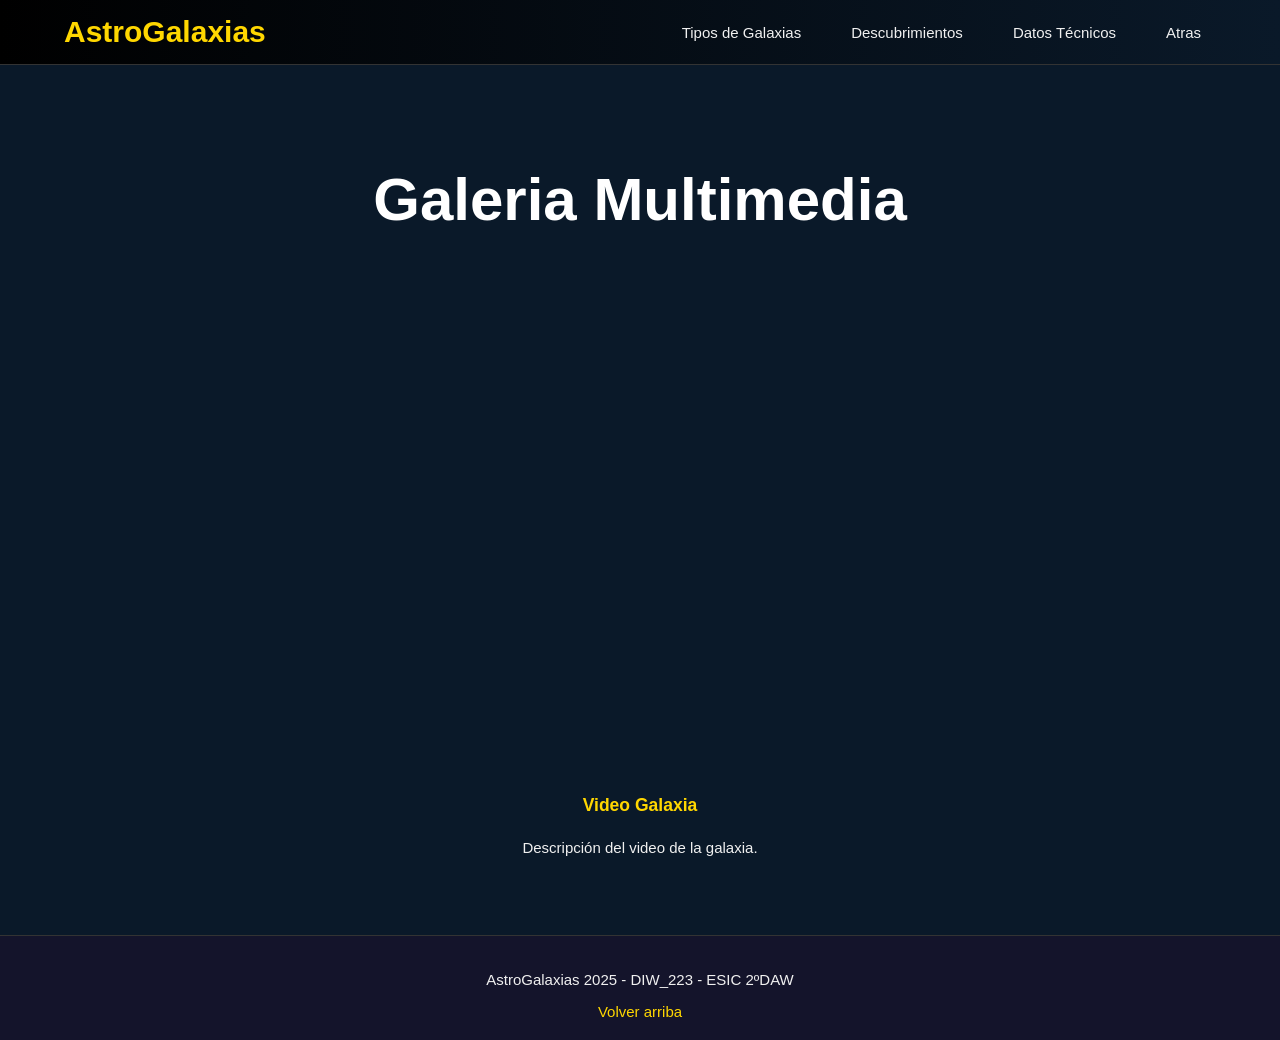
==== seccionVideo.html @ 4e8846e5 "Sección Video" ====
<!DOCTYPE html>
<html lang="en">
<head>
    <meta charset="UTF-8">
    <meta name="viewport" content="width=device-width, initial-scale=1.0">
    <title>Videos</title>
    <link rel="stylesheet" href="estilos.css">
</head>
<body>
    <header>
        <h1>AstroGalaxias</h1>
        <nav class="navbar">
            <input type="checkbox" id="nav-toggle" class="nav-toggle">
            <label for="nav-toggle" class="nav-toggle-icon">
                <span></span>
                <span></span>
                <span></span>
            </label>
            <ul class="menu">
                <li><a href="index.html#galaxias">Tipos de Galaxias</a></li>
                <li><a href="index.html#timeline">Descubrimientos</a></li>
                <li><a href="index.html#fichas">Datos Técnicos</a></li>
                <li><a href="seccionMultimedia.html">Atras</a></li>
            </ul>
        </nav>
    </header>

    <section class="hero">
        <h2>Galeria Multimedia</h2>
    </section>

    <section id="videos-container">
        <iframe width="560" height="315" src="https://www.youtube.com/embed/eTD0WWFIDAg?si=PZMDpkyV2u9RWeyG" title="YouTube video player" frameborder="0" allow="accelerometer; autoplay; clipboard-write; encrypted-media; gyroscope; picture-in-picture; web-share" referrerpolicy="strict-origin-when-cross-origin" allowfullscreen></iframe>        
        <h3>Video Galaxia</h3>
        <p>Descripción del video de la galaxia.</p>
    </section>


    <footer>
        <p>AstroGalaxias 2025 - DIW_223 - ESIC 2ºDAW</p>
        <a href="#top">Volver arriba</a>
    </footer>

</body>
</html>
---- estilos.css ----
:root {
    --color-principal: #0a1929;
    --color-secundario: #6a0dad;
    --color-acento: #ffd700;
    --espacio-base: 20px;
    --radio-bordes: 12px;
    --sombra: 0 4px 6px rgba(0, 0, 0, 0.3);
}

html {
    scroll-behavior: smooth;
}

/* Estilos Generales */
body {
    background-color: var(--color-principal);
    color: #F0F0F0;
    font-family: 'Segoe UI', Tahoma, Geneva, Verdana, sans-serif;
    margin: 0;
    padding: 0;
    font-size: 15px;
}

h1,
h2,
h3,
h4,
h5,
h6 {
    color: var(--color-acento);
}

h2 {
    text-align: center;
    font-size: 2.5em;
    margin-top: calc(var(--espacio-base) * 2);
    margin-bottom: calc(var(--espacio-base) * 2);
}

a {
    color: #F0F0F0;
    text-decoration: none;
}

/*  ----------------------------------- Header y Navegación */
header {
    background: linear-gradient(to right, #000, var(--color-principal));
    padding: 1em 5%;
    display: flex;
    justify-content: space-between;
    align-items: center;
    border-bottom: 1px solid #333;
}

header h1 {
    font-size: 2em;
    margin: 0;
}

.navbar .menu {
    list-style: none;
    display: flex;
    margin: 0;
    padding: 0;
}

.navbar .menu li {
    margin-left: var(--espacio-base);
}

.navbar .menu a {
    padding: 10px 15px;
    transition: background-color 0.3s, color 0.3s;
    border-radius: 10px;
}

.navbar .menu a:hover {
    background-color: rgba(255, 215, 0, 0.2);
    color: var(--color-acento);
    text-decoration: underline;
}

.nav-toggle,
.nav-toggle-icon {
    display: none;
}

/* ------------------------------------ Sección Multimedia */

.videos {
    display: grid;
    grid-template-columns: repeat(auto-fit, minmax(300px, 1fr));
    gap: var(--espacio-base);
    padding: var(--espacio-base) 5%;
}

.videos div {
    background-color: #1D1D3D;
    padding: var(--espacio-base);
    border-radius: var(--radio-bordes);
    box-shadow: var(--sombra);
    transition: transform 0.3s ease, box-shadow 0.3s ease;
}

.videos div:hover {
    transform: scale(1.05);
    box-shadow: 0 10px 16px rgba(0, 0, 0, 0.4);
}

.videos div img {
    width: 100%;
    border-radius: var(--radio-bordes);
    margin-bottom: var(--espacio-base);
}

/* ------------------------------------ Sección Video */

#videos-container {
    padding: var(--espacio-base) 5%;
    text-align: center;
}

#videos-container h3 {
    margin-bottom: var(--espacio-base);
}

#videos-container iframe {
    width: 100%;
    height: 400px;
    border-radius: var(--radio-bordes);
    margin-bottom: var(--espacio-base);
}

#videos-container p {
    line-height: 1.6;
}

/*  ----------------------------------- Sección Hero */
.hero {
    background: url('https://images.unsplash.com/photo-1462331940025-496dfbfc7564?q=80&w=2111&auto=format&fit=crop') no-repeat center center/cover;
    text-align: center;
    padding: 100px var(--espacio-base);
    color: white;
}

.hero h2 {
    font-size: 4em;
    margin: 0;
    color: white;
}

.hero p {
    font-size: 1.5em;
}

/*  ----------------------------------- Sección Tipos de Galaxias */
.galeria-galaxias {
    display: grid;
    grid-template-columns: repeat(auto-fit, minmax(300px, 1fr));
    gap: var(--espacio-base);
    padding: var(--espacio-base) 5%;
}

.galaxia-card {
    background-color: #1D1D3D;
    padding: var(--espacio-base);
    border-radius: var(--radio-bordes);
    box-shadow: var(--sombra);
    border: 2px solid transparent;
    transition: transform 0.3s ease, box-shadow 0.3s ease;
}
.galaxia-card:hover {
    transform: scale(1.05);
    box-shadow: 0 10px 16px rgba(0, 0, 0, 0.4);
}

.galaxia-card h3 {
    margin-top: 0;
}

.galaxia-card .categoria {
    display: block;
    margin-top: 10px;
    font-size: 0.9em;
    color: #DAA520;
}

.galeria-galaxias .galaxia-card:nth-child(3) {
    border-color: var(--color-secundario);
}

/*  ----------------------------------- Sección Timeline */
.timeline-descubrimientos {
    display: grid;
    grid-template-columns: repeat(3, 1fr);
    gap: var(--espacio-base);
    padding: var(--espacio-base) 5%;
}

.timeline-descubrimientos > .evento {
    background-color: #1D1D3D;
    padding: var(--espacio-base);
    border-radius: var(--radio-bordes);
    box-shadow: var(--sombra);
    transition: transform 0.3s ease, box-shadow 0.3s ease;
}

.timeline-descubrimientos > .evento:first-of-type {
    border-left: 4px solid var(--color-acento);
}

.timeline-descubrimientos > .evento:last-of-type {
    border-right: 4px solid white;
}

.timeline-descubrimientos > .evento:hover {
    transform: scale(1.05);
    box-shadow: 0 8px 16px rgba(0, 0, 0, 0.4);
}

.evento h4 {
    margin: 0 0 10px 0;
    font-size: 2em;
}

.evento h5 {
    margin: 0 0 10px 0;
    font-size: 1.2em;
    color: var(--color-secundario);
}

/*  ----------------------------------- Sección Fichas Técnicas */
.fichas-tecnicas {
    padding: var(--espacio-base) 5%;
}

.ficha {
    background-color: var(--color-principal);
    padding: calc(var(--espacio-base) * 1.5);
    margin-bottom: calc(var(--espacio-base) * 2);
    border-radius: var(--radio-bordes);
    box-shadow: var(--sombra);
}

.descripcion-larga::-webkit-scrollbar {
    width: 10px;
}

.descripcion-larga::-webkit-scrollbar-track {
    background: #14142B;
    border-radius: var(--radio-bordes);
}

.descripcion-larga::-webkit-scrollbar-thumb {
    background-color: var(--color-secundario);
    border-radius: var(--radio-bordes);
}

.descripcion-larga::-webkit-scrollbar-thumb:hover {
    background-color: var(--color-acento);
}

.descripcion-larga {
    padding-bottom: var(--espacio-base);
    border-right: 4px solid var(--color-secundario);
    padding-right: var(--espacio-base);
    max-height: 250px;
    overflow-y: auto;
    border-radius: var(--radio-bordes);
}

.ficha h4 {
    font-size: 2em;
    margin-top: 0;
}

.datos-tabla {
    overflow-x: auto;
}

.datos-tabla table {
    width: 100%;
    border-collapse: collapse;
    margin-top: var(--espacio-base);
    background-color: #1D1D3D;
    border-radius: var(--radio-bordes); 
    overflow: hidden;
    min-width: 600px;
}

.datos-tabla th,
.datos-tabla td {
    padding: 15px;
    text-align: left;
    border-bottom: 1px solid #4a4a69;
}

.datos-tabla th {
    background-color: var(--color-secundario);
    color: var(--color-acento);
}

.datos-tabla tr:last-child td {
    border-bottom: none;
}

/*  ----------------------------------- Footer */
footer {
    text-align: center;
    padding: var(--espacio-base);
    margin-top: calc(var(--espacio-base) * 2);
    background-color: #14142B;
    border-top: 1px solid #333;
}

footer a {
    color: var(--color-acento);
}


/*  ----------------------------------- Botón para volver arriba */
#flecharriba {
    position: fixed;
    bottom: var(--espacio-base);
    right: var(--espacio-base);
}

.scroll-top {
    background-color: #000;
    color: white;
    padding: 10px 15px;
    border-radius: 50%;
    font-size: 20px;
    line-height: 1;
}

/*  ----------------------------------- Diseño Responsivo para móviles */
@media (max-width: 768px) {


    .navbar {
        width: 100%;
    }

    .nav-toggle-icon {
        display: block;
        position: absolute;
        top: 25px;
        right: 20px;
        cursor: pointer;
        z-index: 1001;
    }

    .nav-toggle-icon span {
        display: block;
        width: 25px;
        height: 3px;
        background-color: var(--color-acento);
        margin: 5px 0;
        transition: all 0.3s;
    }

    .navbar .menu {
        position: fixed;
        top: 0;
        left: 0;
        width: 100%;
        height: 100vh;
        background-color: var(--color-principal);
        display: flex;
        flex-direction: column;
        justify-content: center;
        align-items: center;
        z-index: 1000;
        opacity: 0;
        visibility: hidden;
        transform: scale(0.95);
        transition: opacity 0.3s ease, transform 0.3s ease, visibility 0.3s;
    }

    .navbar .menu li {
        margin: 0;
        text-align: center;
        width: 80%;
    }

    .navbar .menu a {
        display: block;
        padding: 20px;
        font-size: 1.3em;
        border-bottom: 1px solid #4a4a69;
    }

    .nav-toggle:checked ~ .menu {
        opacity: 1;
        visibility: visible;
        transform: scale(1);
    }

    .nav-toggle:checked~.nav-toggle-icon span:nth-child(1) {
        transform: rotate(45deg) translate(5px, 5px);
    }

    .nav-toggle:checked~.nav-toggle-icon span:nth-child(2) {
        opacity: 0;
    }

    .nav-toggle:checked~.nav-toggle-icon span:nth-child(3) {
        transform: rotate(-45deg) translate(7px, -6px);
    }

    .navbar .menu li:last-child a {
        border-bottom: none;
    }

    .descripcion-larga {
        border-right: none;
        padding-right: 0;
    }

    .hero h2 {
        font-size: 2.5em;
    }

    .hero p {
        font-size: 1.2em;
    }

    .timeline-descubrimientos {
        grid-template-columns: repeat(2, 1fr);
    }
}
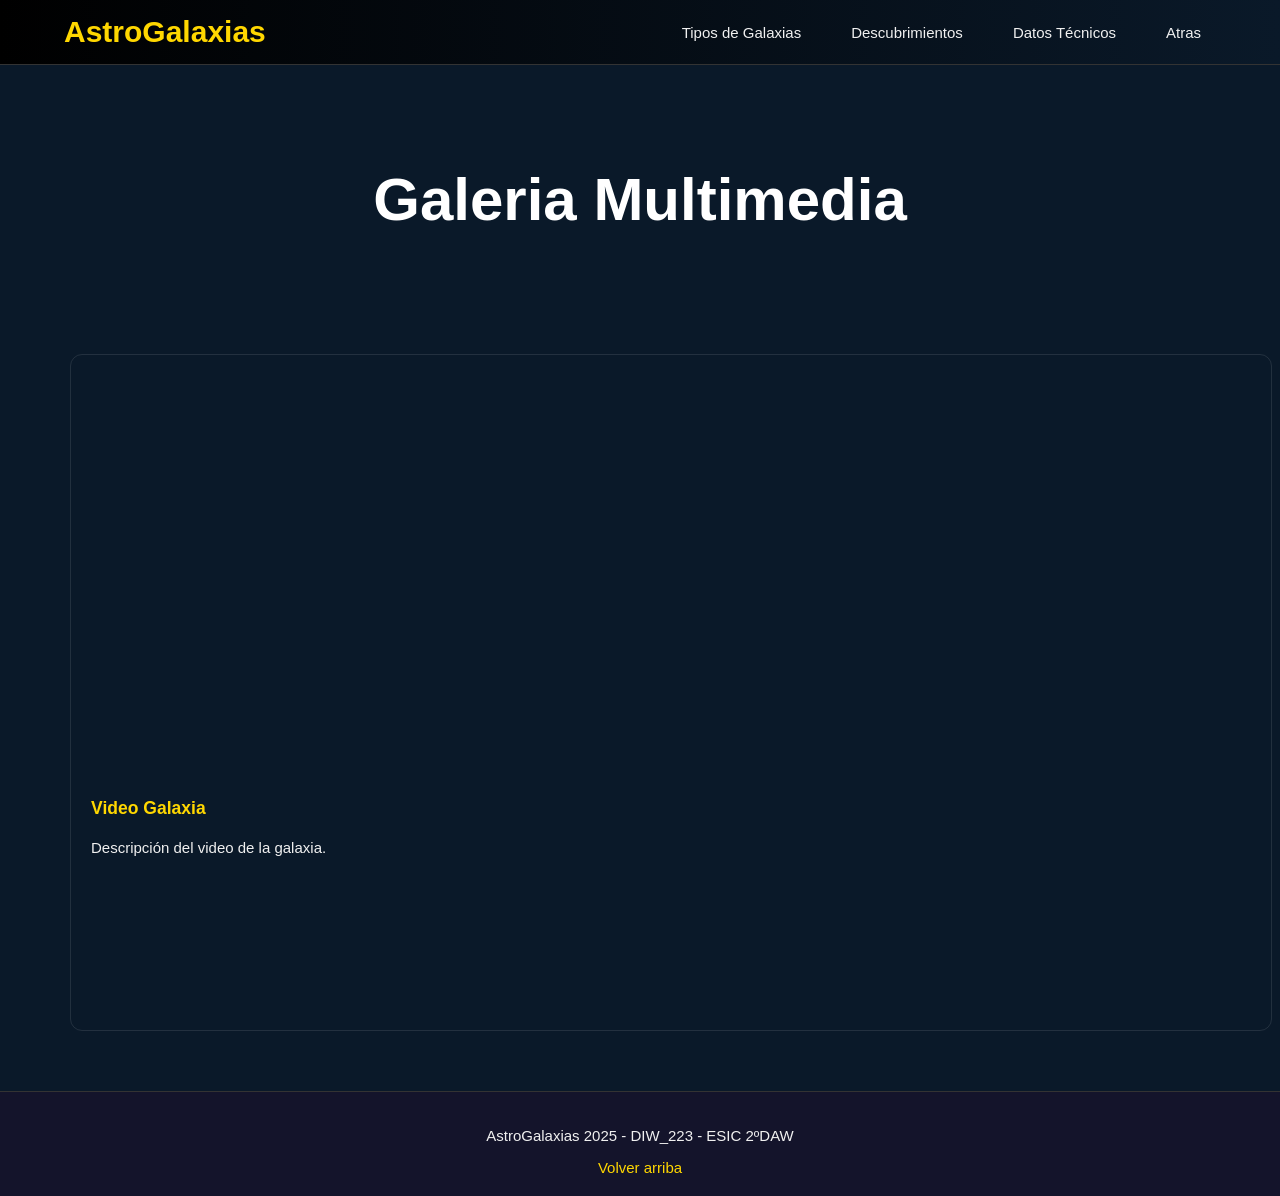
==== commit 80992948: "Corrección Sección Video" ====
--- a/seccionVideo.html
+++ b/seccionVideo.html
@@ -28,13 +28,13 @@
     <section class="hero">
         <h2>Galeria Multimedia</h2>
     </section>
-
-    <section id="videos-container">
-        <iframe width="560" height="315" src="https://www.youtube.com/embed/eTD0WWFIDAg?si=PZMDpkyV2u9RWeyG" title="YouTube video player" frameborder="0" allow="accelerometer; autoplay; clipboard-write; encrypted-media; gyroscope; picture-in-picture; web-share" referrerpolicy="strict-origin-when-cross-origin" allowfullscreen></iframe>        
-        <h3>Video Galaxia</h3>
-        <p>Descripción del video de la galaxia.</p>
-    </section>
-
+    <div class="vContainer">
+        <section class="videos-container">
+            <iframe src="https://www.youtube.com/embed/eTD0WWFIDAg?si=PZMDpkyV2u9RWeyG" title="YouTube video player" frameborder="0" allow="accelerometer; autoplay; clipboard-write; encrypted-media; gyroscope; picture-in-picture; web-share" referrerpolicy="strict-origin-when-cross-origin" allowfullscreen></iframe>        
+            <h3>Video Galaxia</h3>
+            <p>Descripción del video de la galaxia.</p>
+        </section>
+    </div>
 
     <footer>
         <p>AstroGalaxias 2025 - DIW_223 - ESIC 2ºDAW</p>
--- a/estilos.css
+++ b/estilos.css
@@ -5,6 +5,8 @@
     --espacio-base: 20px;
     --radio-bordes: 12px;
     --sombra: 0 4px 6px rgba(0, 0, 0, 0.3);
+
+    --contenedor: 1200px;
 }
 
 html {
@@ -42,6 +44,7 @@
     text-decoration: none;
 }
 
+
 /*  ----------------------------------- Header y Navegación */
 header {
     background: linear-gradient(to right, #000, var(--color-principal));
@@ -115,25 +118,37 @@
 
 /* ------------------------------------ Sección Video */
 
-#videos-container {
-    padding: var(--espacio-base) 5%;
-    text-align: center;
-}
-
-#videos-container h3 {
-    margin-bottom: var(--espacio-base);
-}
-
-#videos-container iframe {
+.vContainer{
+    max-width: var(--contenedor);
+    margin: 0 auto;
+    padding: var(--espacio-base);
+}
+
+.videos-container {
+    width: 100%;
+    margin-bottom: var(--espaciado-base);
+    margin-left: 30px;
+    margin-right: 30px;
+    position: relative;
+    padding-bottom: 56.25%;
+    height: 0;
+    overflow: hidden;
+    border-radius: var(--radio-bordes);
+    box-shadow: var(--sombra-suave);
+    border: 1px solid rgba(255, 255, 255, 0.1);
+}
+
+.videos-container iframe {
     width: 100%;
     height: 400px;
     border-radius: var(--radio-bordes);
     margin-bottom: var(--espacio-base);
 }
 
-#videos-container p {
-    line-height: 1.6;
-}
+.videos-container p, h3 {
+    margin: var(--espacio-base);
+}
+
 
 /*  ----------------------------------- Sección Hero */
 .hero {
